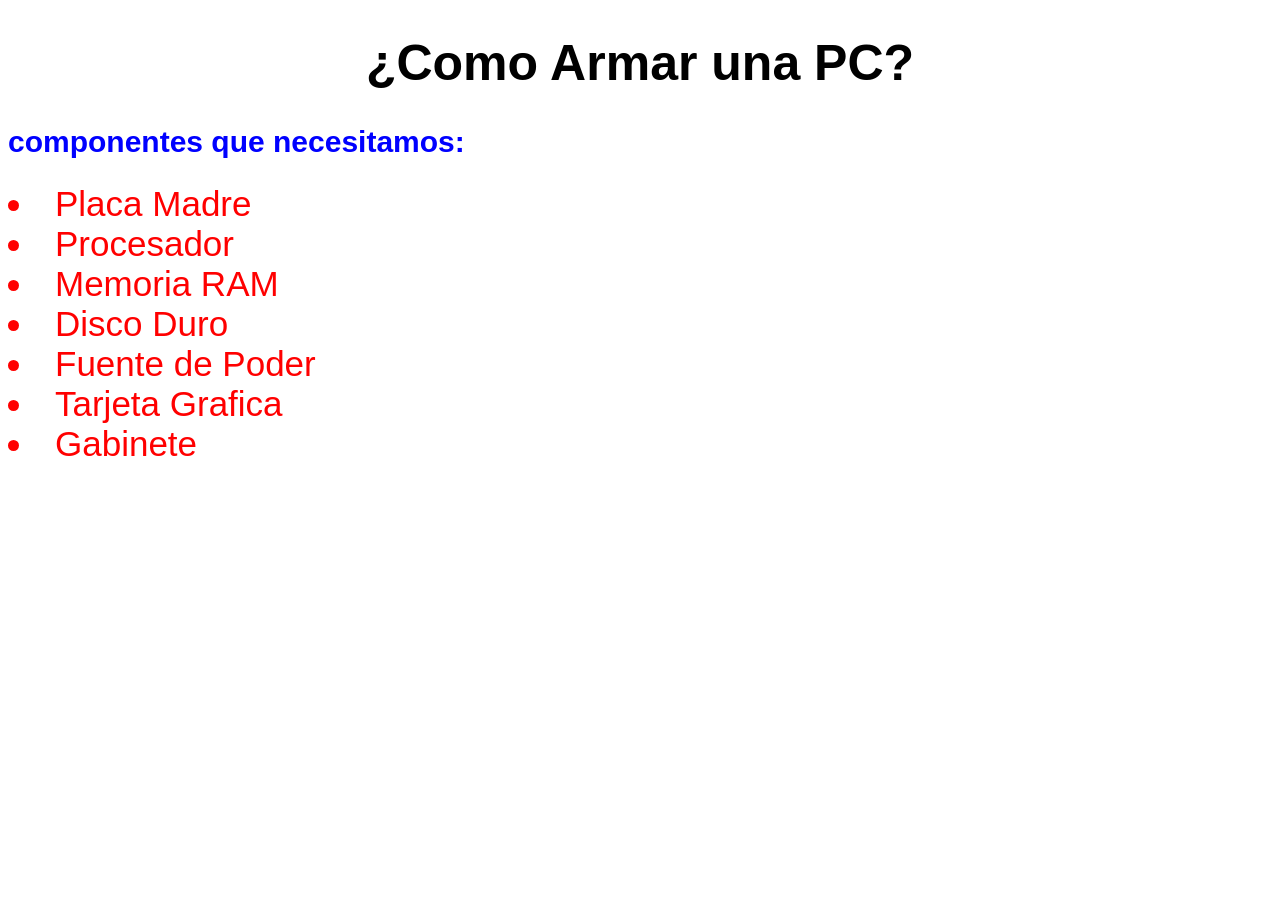
==== armado.html @ 0c054cfa "se creo armado.html y .css" ====
<!DOCTYPE html>
<html lang="en">
<head>
    <meta charset="UTF-8">
    <meta name="viewport" content="width=device-width, initial-scale=1.0">
    <link rel="stylesheet" href="armado.css">
    <title>Armado</title>
</head>
<body>
    <h1 style="text-align: center;">¿Como Armar una PC?</h1>
    <h2 style="text-align: left;">componentes que necesitamos:</h2>

    <div>
        <li style="color: red; font-size: 35px; font-family: 'Arial', sans-serif;">
            <span class="destacado">Placa Madre</span>
        <li style="color: red; font-size: 35px; font-family: 'Arial', sans-serif;">
            <span class="destacado">Procesador</span>
        <li style="color: red; font-size: 35px; font-family: 'Arial', sans-serif;">
            <span class="destacado">Memoria RAM</span>
        <li style="color: red; font-size: 35px; font-family: 'Arial', sans-serif;">
            <span class="destacado">Disco Duro</span>
        <li style="color: red; font-size: 35px; font-family: 'Arial', sans-serif;">
            <span class="destacado">Fuente de Poder</span>
        <li style="color: red; font-size: 35px; font-family: 'Arial', sans-serif;">
            <span class="destacado">Tarjeta Grafica</span>
        <li style="color: red; font-size: 35px; font-family: 'Arial', sans-serif;">
            <span class="destacado">Gabinete</span>    
        </li>
    </div>
    
</body>
</html>
---- armado.css ----
h1{
    
    font-size: 50px;
    color: black;
    font-family: 'Arial', sans-serif;
}

h2{
    
    font-size: 30px;
    color: blue;
    font-family: 'Arial', sans-serif;
}
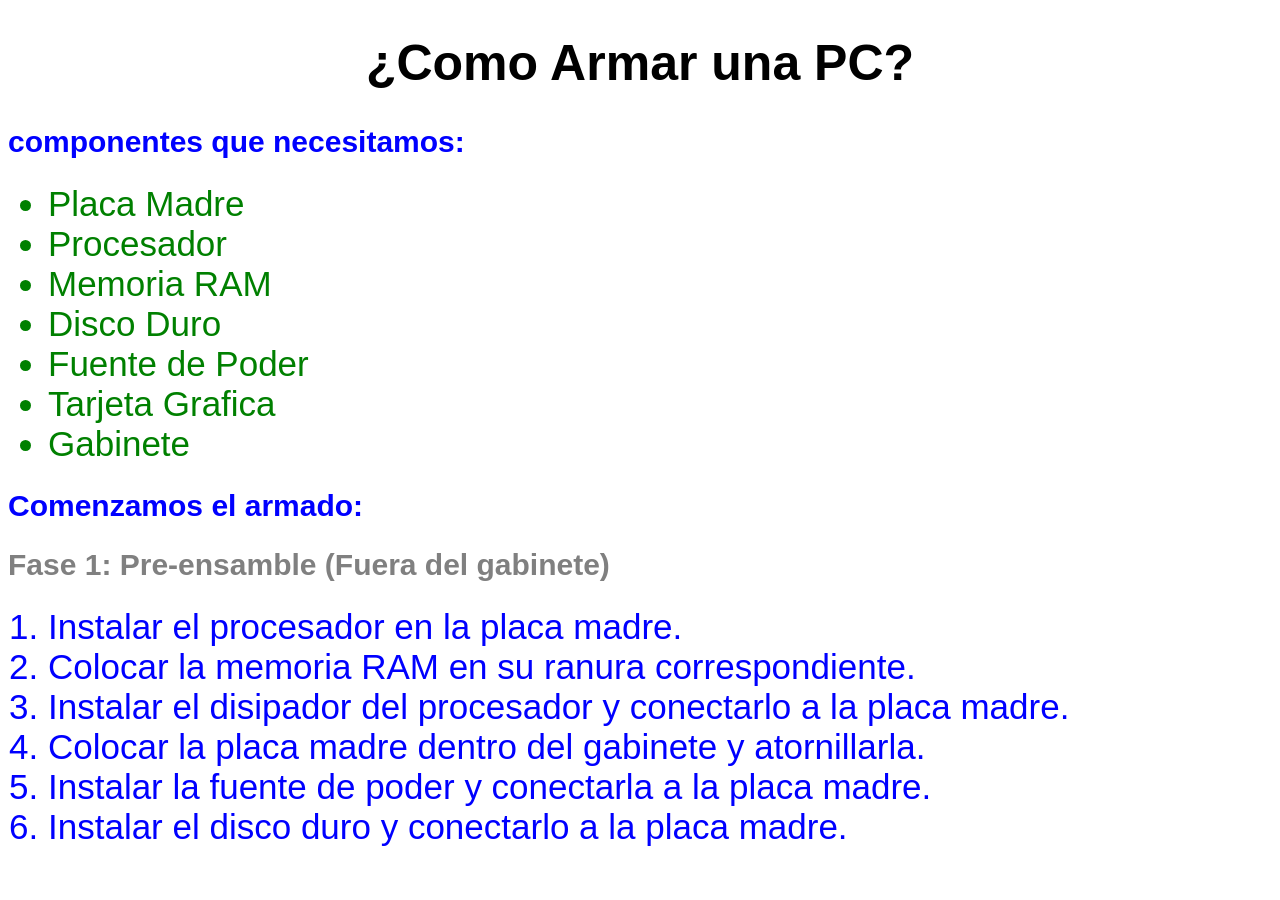
==== commit e32f5cf7: "listas ordenadas y desordenadas" ====
--- a/armado.html
+++ b/armado.html
@@ -11,21 +11,45 @@
     <h2 style="text-align: left;">componentes que necesitamos:</h2>
 
     <div>
-        <li style="color: red; font-size: 35px; font-family: 'Arial', sans-serif;">
-            <span class="destacado">Placa Madre</span>
-        <li style="color: red; font-size: 35px; font-family: 'Arial', sans-serif;">
-            <span class="destacado">Procesador</span>
-        <li style="color: red; font-size: 35px; font-family: 'Arial', sans-serif;">
-            <span class="destacado">Memoria RAM</span>
-        <li style="color: red; font-size: 35px; font-family: 'Arial', sans-serif;">
-            <span class="destacado">Disco Duro</span>
-        <li style="color: red; font-size: 35px; font-family: 'Arial', sans-serif;">
-            <span class="destacado">Fuente de Poder</span>
-        <li style="color: red; font-size: 35px; font-family: 'Arial', sans-serif;">
-            <span class="destacado">Tarjeta Grafica</span>
-        <li style="color: red; font-size: 35px; font-family: 'Arial', sans-serif;">
-            <span class="destacado">Gabinete</span>    
-        </li>
+        <ul>
+        <li style="color: green; font-size: 35px; font-family: 'Arial', sans-serif;">
+            Placa Madre</li>
+        <li style="color: green; font-size: 35px; font-family: 'Arial', sans-serif;">
+            Procesador</li>
+        <li style="color: green; font-size: 35px; font-family: 'Arial', sans-serif;">
+            Memoria RAM</li>
+        <li style="color: green; font-size: 35px; font-family: 'Arial', sans-serif;">
+            Disco Duro</li>
+        <li style="color: green; font-size: 35px; font-family: 'Arial', sans-serif;">
+            Fuente de Poder</li>
+        <li style="color: green; font-size: 35px; font-family: 'Arial', sans-serif;">
+            Tarjeta Grafica</li>
+        <li style="color: green; font-size: 35px; font-family: 'Arial', sans-serif;">
+            Gabinete</li>    
+        </ul>
+    </div>
+    <div>
+
+        <h2 style="text-align: left;">Comenzamos el armado:</h2>
+        <h2 id = "fase1" style="text-align: left;">Fase 1: Pre-ensamble (Fuera del gabinete)</h2>
+    </div>
+    <div> 
+        <ol style="font-size: 25px">
+            <li style="color: blue; font-size: 35px; font-family: 'Arial', sans-serif;">
+                Instalar el procesador en la placa madre.</li>
+            <li style="color: blue; font-size: 35px; font-family: 'Arial', sans-serif;">
+                Colocar la memoria RAM en su ranura correspondiente.</li>
+            <li style="color: blue; font-size: 35px; font-family: 'Arial', sans-serif;">
+                Instalar el disipador del procesador y conectarlo a la placa madre.</li>
+            <li style="color: blue; font-size: 35px; font-family: 'Arial', sans-serif;">
+                Colocar la placa madre dentro del gabinete y atornillarla.</li>
+            <li style="color: blue; font-size: 35px; font-family: 'Arial', sans-serif;">
+                Instalar la fuente de poder y conectarla a la placa madre.</li>
+            <li style="color: blue; font-size: 35px; font-family: 'Arial', sans-serif;">
+                Instalar el disco duro y conectarlo a la placa madre.</li>
+        </ol>
+            
+
     </div>
     
 </body>
--- a/armado.css
+++ b/armado.css
@@ -10,4 +10,7 @@
     font-size: 30px;
     color: blue;
     font-family: 'Arial', sans-serif;
+}
+#fase1{
+    color: gray;
 }
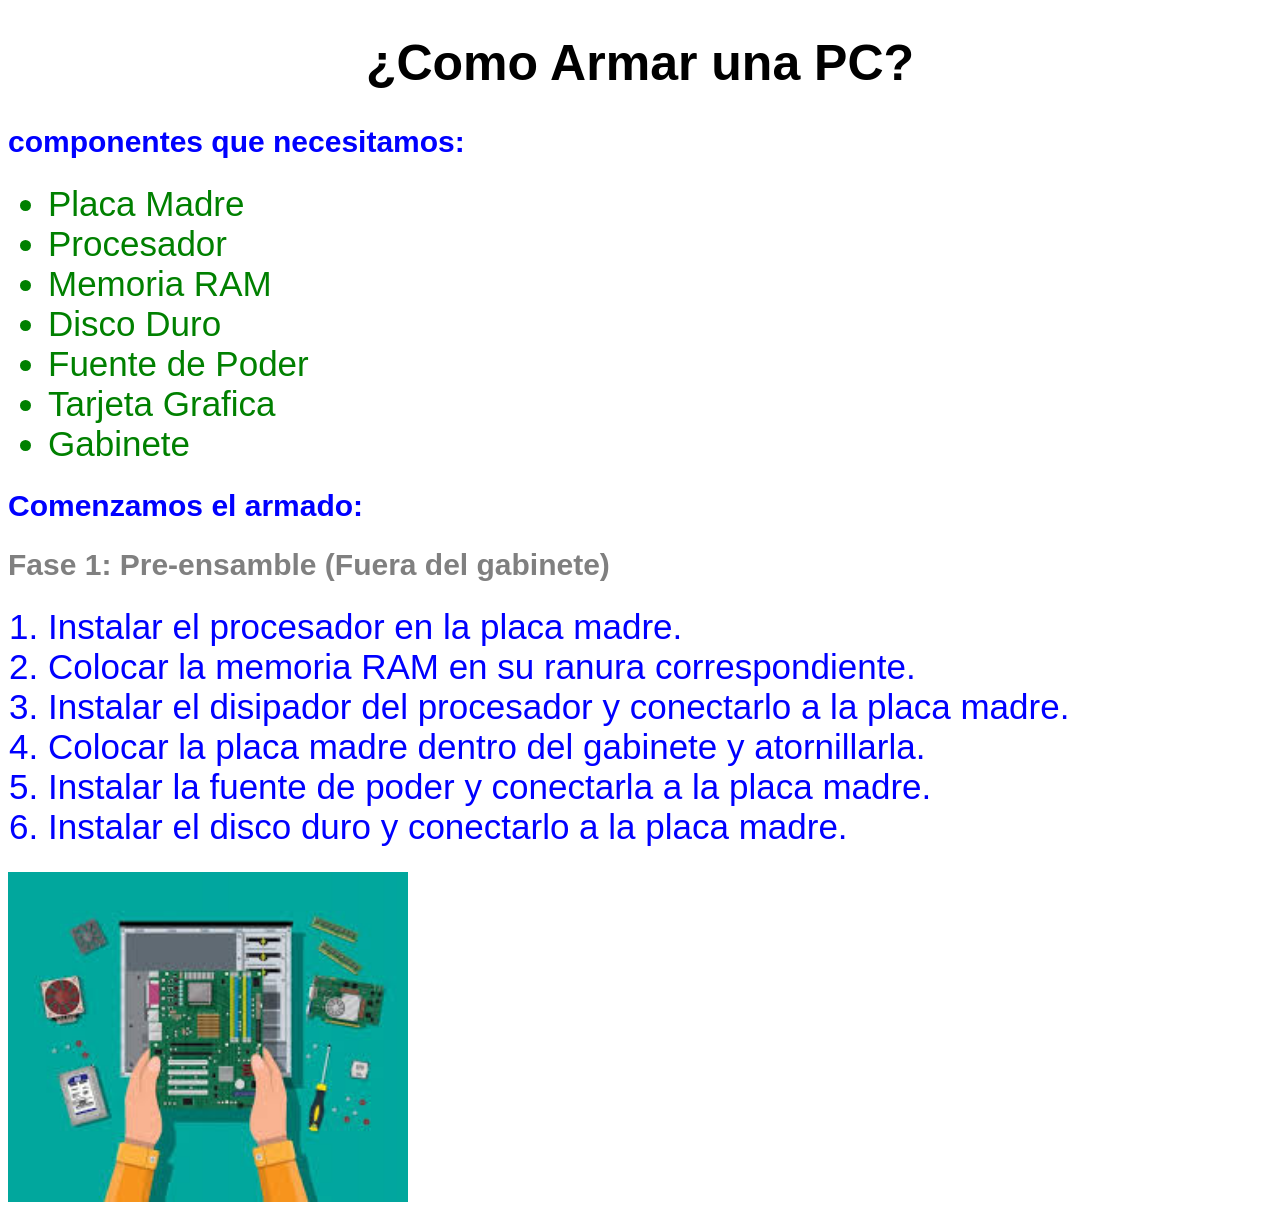
==== commit 5c4ec7e0: "agregado de imagen en armado.css" ====
--- a/armado.html
+++ b/armado.html
@@ -48,6 +48,8 @@
             <li style="color: blue; font-size: 35px; font-family: 'Arial', sans-serif;">
                 Instalar el disco duro y conectarlo a la placa madre.</li>
         </ol>
+
+        <img id= imagen1 src="./armado2.jpg" alt="Descripción breve de la imagen">
             
 
     </div>
--- a/armado.css
+++ b/armado.css
@@ -13,4 +13,9 @@
 }
 #fase1{
     color: gray;
+}
+#imagen1{
+    width: 400px;
+    text-align: center;
+
 }
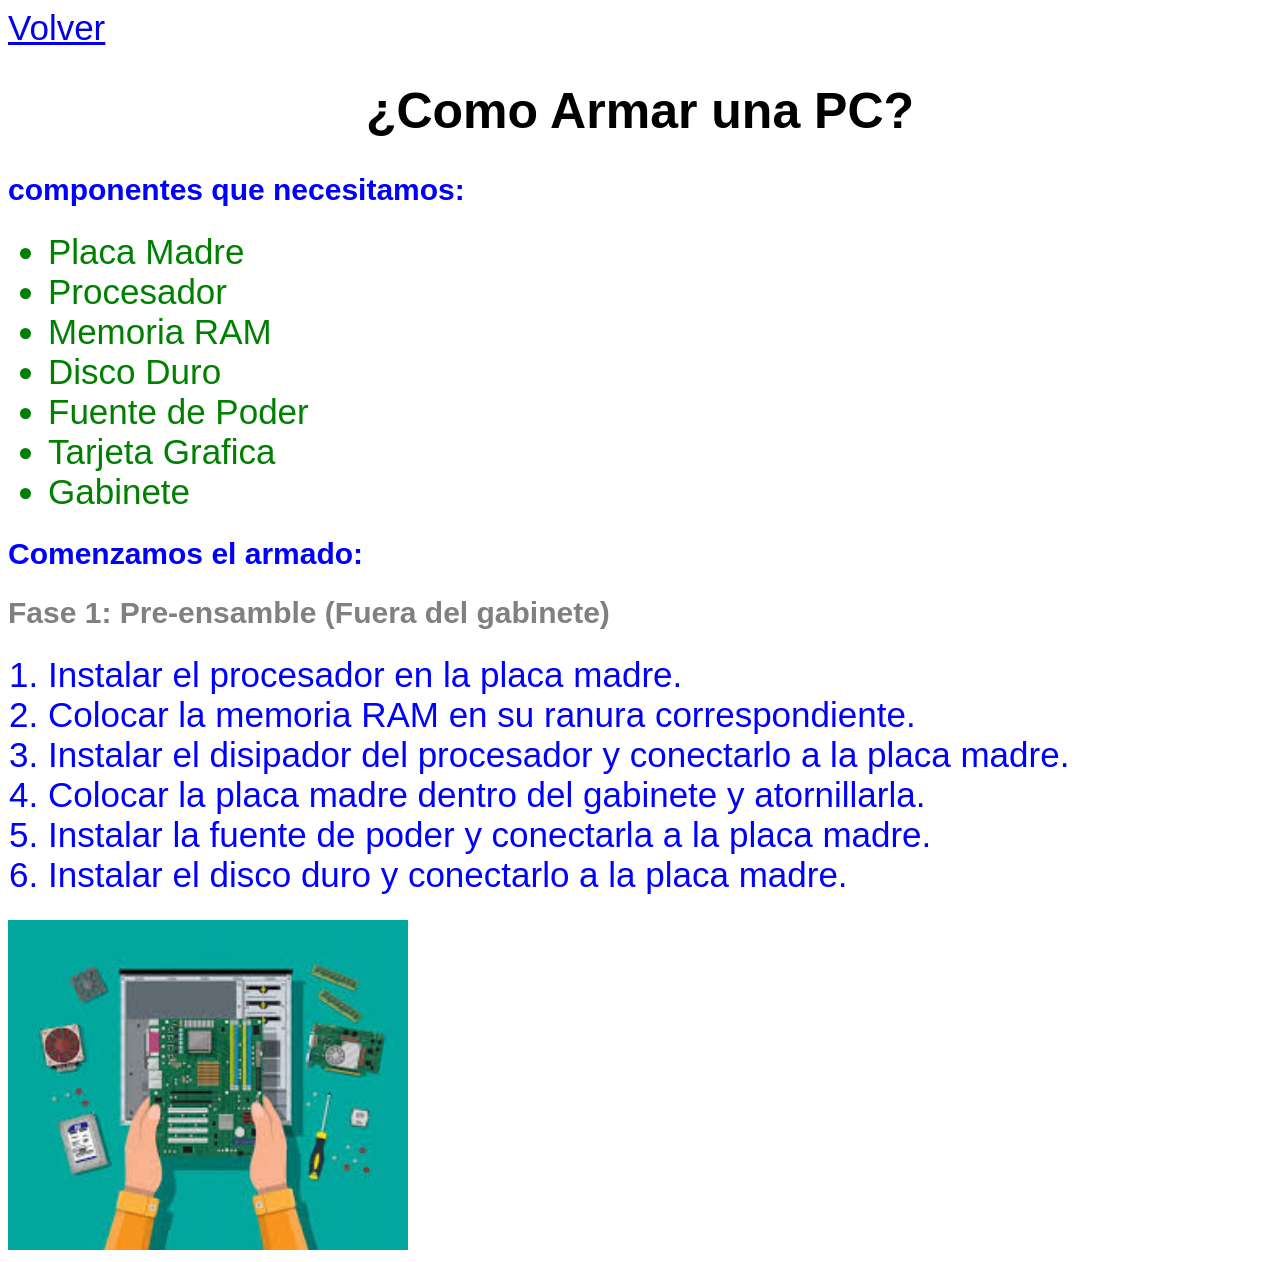
==== commit 92ea3b2c: "creacion de tabla" ====
--- a/armado.html
+++ b/armado.html
@@ -7,6 +7,8 @@
     <title>Armado</title>
 </head>
 <body>
+    <a href="index.html" style="font-family: Arial, Helvetica, sans-serif; font-size: 35px;">
+        Volver</a>
     <h1 style="text-align: center;">¿Como Armar una PC?</h1>
     <h2 style="text-align: left;">componentes que necesitamos:</h2>
 
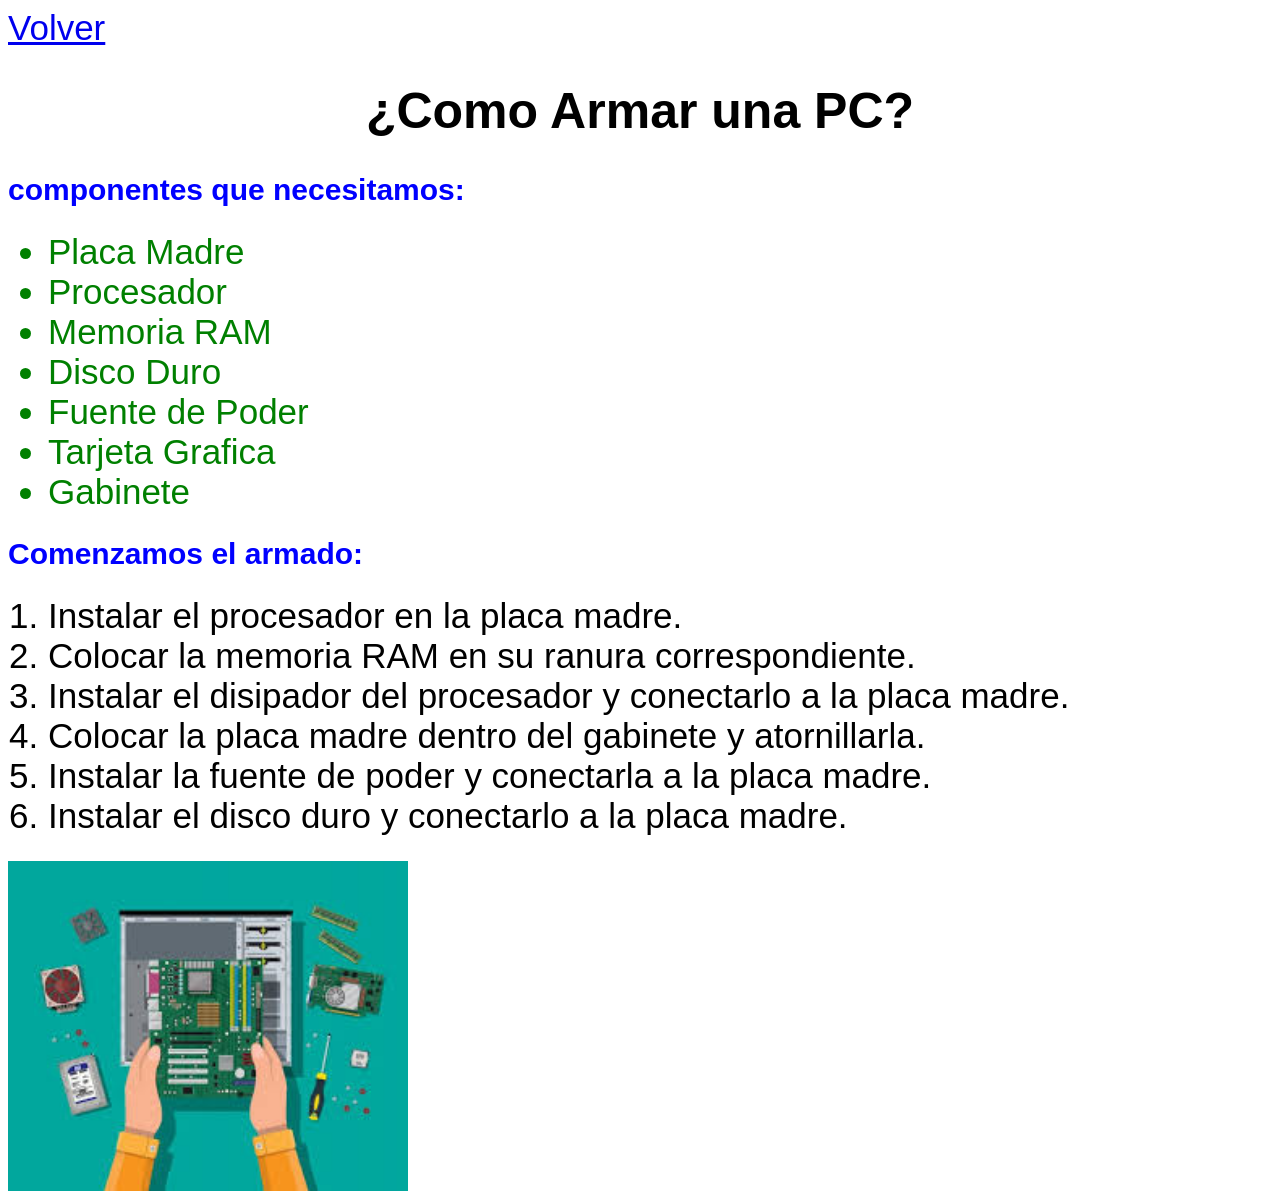
==== commit f44fe298: "detalles" ====
--- a/armado.html
+++ b/armado.html
@@ -7,12 +7,13 @@
     <title>Armado</title>
 </head>
 <body>
-    <a href="index.html" style="font-family: Arial, Helvetica, sans-serif; font-size: 35px;">
+    <a href="index.html" class="paghorarios" style="font-family: Arial, Helvetica, sans-serif; font-size: 35px;">
         Volver</a>
+        
     <h1 style="text-align: center;">¿Como Armar una PC?</h1>
     <h2 style="text-align: left;">componentes que necesitamos:</h2>
 
-    <div>
+    <div> 
         <ul>
         <li style="color: green; font-size: 35px; font-family: 'Arial', sans-serif;">
             Placa Madre</li>
@@ -33,21 +34,21 @@
     <div>
 
         <h2 style="text-align: left;">Comenzamos el armado:</h2>
-        <h2 id = "fase1" style="text-align: left;">Fase 1: Pre-ensamble (Fuera del gabinete)</h2>
+        
     </div>
     <div> 
         <ol style="font-size: 25px">
-            <li style="color: blue; font-size: 35px; font-family: 'Arial', sans-serif;">
+            <li style=" font-size: 35px; font-family: 'Arial', sans-serif;">
                 Instalar el procesador en la placa madre.</li>
-            <li style="color: blue; font-size: 35px; font-family: 'Arial', sans-serif;">
+            <li style=" font-size: 35px; font-family: 'Arial', sans-serif;">
                 Colocar la memoria RAM en su ranura correspondiente.</li>
-            <li style="color: blue; font-size: 35px; font-family: 'Arial', sans-serif;">
+            <li style=" font-size: 35px; font-family: 'Arial', sans-serif;">
                 Instalar el disipador del procesador y conectarlo a la placa madre.</li>
-            <li style="color: blue; font-size: 35px; font-family: 'Arial', sans-serif;">
+            <li style=" font-size: 35px; font-family: 'Arial', sans-serif;">
                 Colocar la placa madre dentro del gabinete y atornillarla.</li>
-            <li style="color: blue; font-size: 35px; font-family: 'Arial', sans-serif;">
+            <li style=" font-size: 35px; font-family: 'Arial', sans-serif;">
                 Instalar la fuente de poder y conectarla a la placa madre.</li>
-            <li style="color: blue; font-size: 35px; font-family: 'Arial', sans-serif;">
+            <li style=" font-size: 35px; font-family: 'Arial', sans-serif;">
                 Instalar el disco duro y conectarlo a la placa madre.</li>
         </ol>
 
